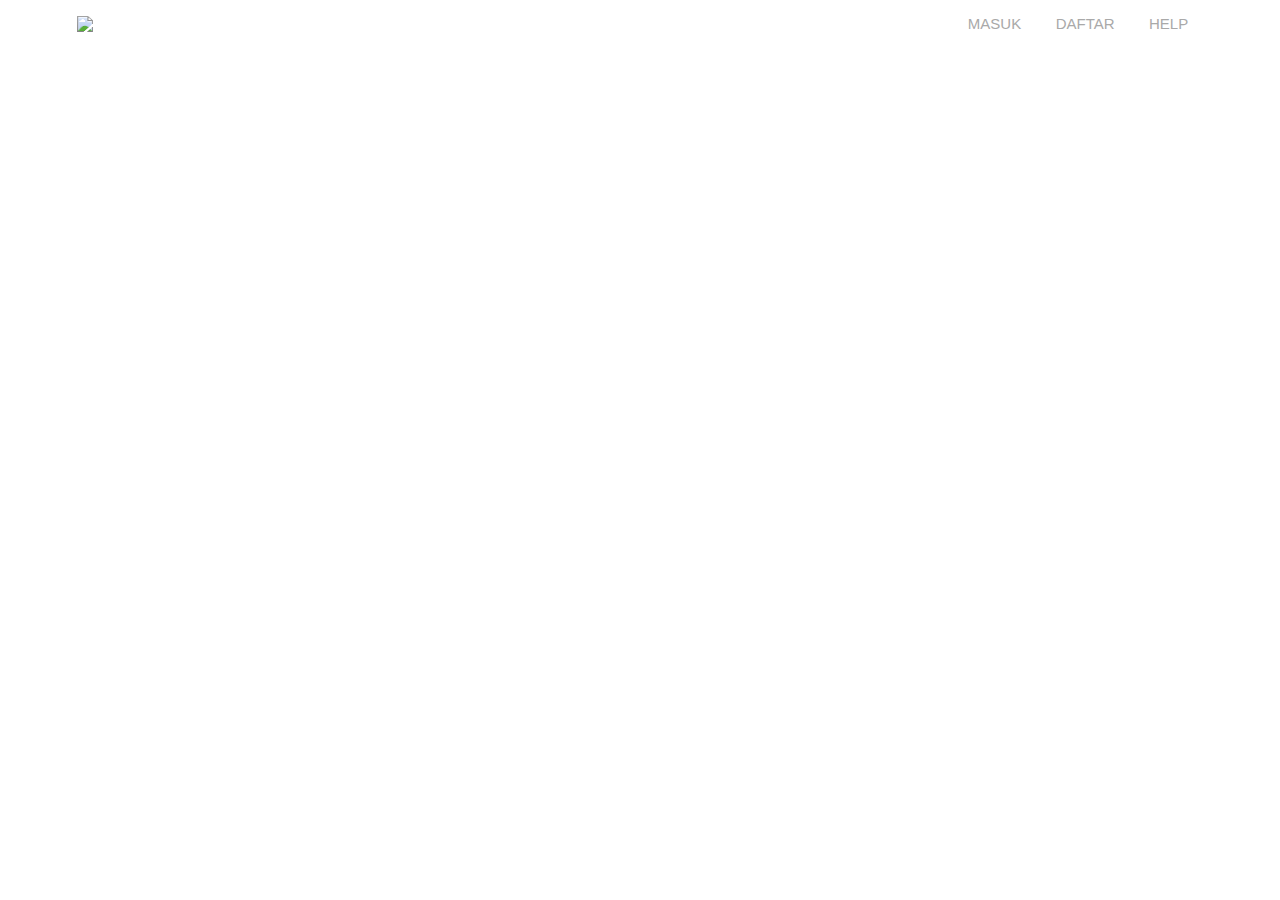
==== index.html @ 47988653 "Add files via upload" ====
<!DOCTYPE html>
<head>
    <title>Music Website</title>
    <link rel="stylesheet" href="style.css">
</head>
<body>
    <div class="container">
        <div class="navbar">
            <img src="media/logooo.png" class="logo">
            <ul>
                <li><a href="#">MASUK</a></li>
                <li><a href="#">DAFTAR</a></li>
                <li><a href="#">HELP</a></li>
            </ul>
        </div>
        <div class="content">
            <div class="left-col">
                <h1> ENJOY<br>THE<br>LIFE</h1>
            </div>
            <div class="right-col"></div>
    </div>

</body>
</html>
---- style.css ----
*{
    margin: 0;
    padding: 0;
    font-family: sans-serif;
}

.container{
    height: 100vh;
    width: 100%;
    background-image: url(media/backgr-1.png);
    background-size: cover;
    background-position: center;
    position: relative;
}
.navbar{
    width: 88%;
    margin: auto;
    padding: 15px 0;
    display: flex;
    align-items: center;
    justify-content: space-between;

}
.logo{
    width: 140px;
    cursor: pointer;
}
.navbar ul li{
    list-style: none;
    display: inline-block;
    margin: 0 15px;
}

.navbar ul li a{
    text-decoration: none;
    color: darkgrey;
    font-size: 15px;
}
.content{
    width: 100%;
    position: absolute;
    top: 30%;
}
.left-col{
    margin-left: 6%;
}

.left-col h1{
    font-size: 90px;
    color: white;
    line-height: 110px;
    float: left;
}
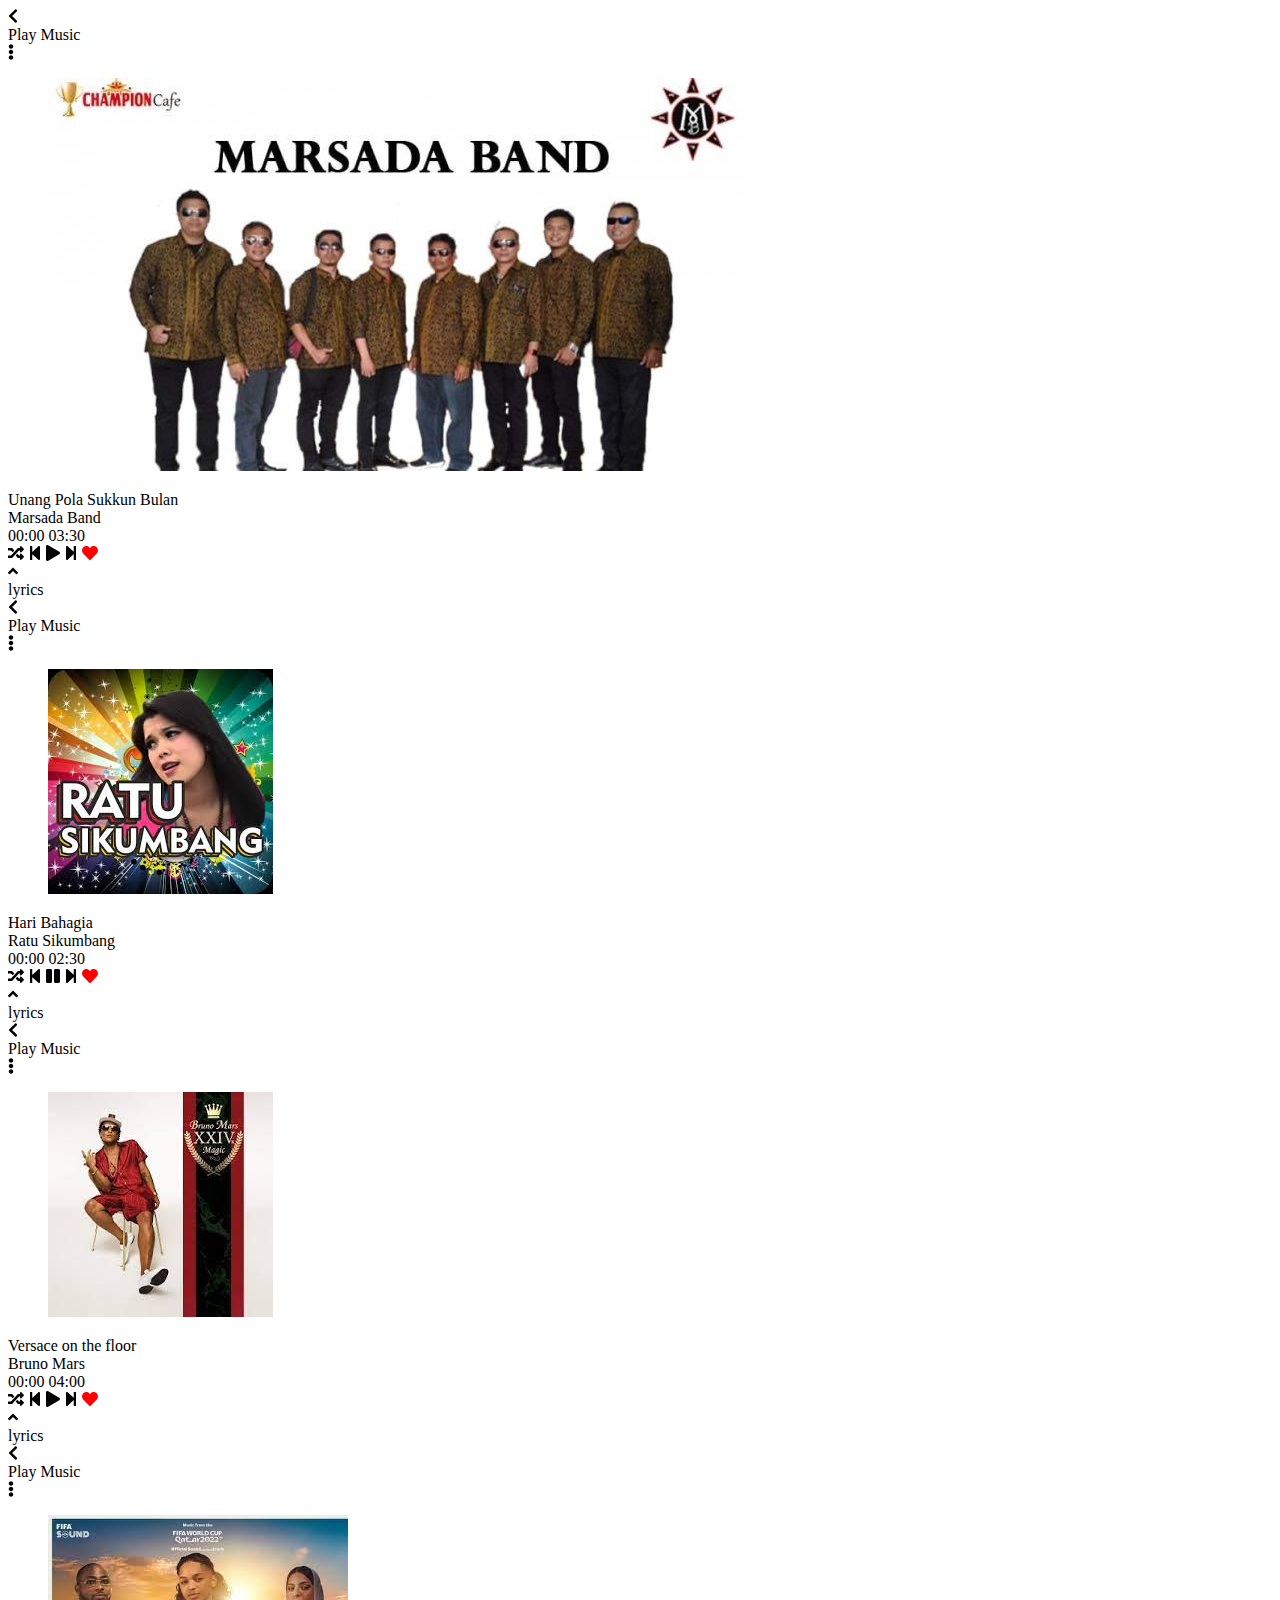
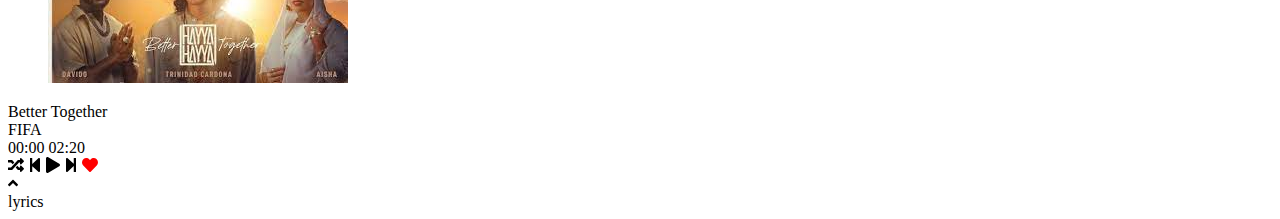
==== commit 8903de4e: "Add files via upload" ====
--- a/index.html
+++ b/index.html
@@ -1,24 +1,193 @@
 <!DOCTYPE html>
+<html lang="en">
+
 <head>
-    <title>Music Website</title>
-    <link rel="stylesheet" href="style.css">
+    <meta charset="UTF-8">
+    <meta http-equiv="X-UA-Compatible" content="IE=edge">
+    <meta name="viewport" content="width=device-width, initial-scale=1.0">
+    <title>MyMus</title>
+    <script src="fontawesome-main/all.js"></script>
+    <link rel="stylesheet" href="sidebara.css">
 </head>
+
 <body>
     <div class="container">
-        <div class="navbar">
-            <img src="media/logooo.png" class="logo">
-            <ul>
-                <li><a href="#">MASUK</a></li>
-                <li><a href="#">DAFTAR</a></li>
-                <li><a href="#">HELP</a></li>
-            </ul>
+        <div class="card">
+
+            <div class="header">
+                <span class="action"><i class="fa fa-chevron-left"></i></span>
+                <div class="playing">Play Music</div>
+                <span class="action"><i class="fa fa-ellipsis-v"></i></span>
+            </div>
+
+            <div class="content">
+                <figure class="album-cover">
+                    <img src="img/marsada.jpg" alt="">
+                </figure>
+                <div class="music-info">
+                    <div class="song-name">Unang Pola Sukkun Bulan</div>
+                    <div class="song-artist">Marsada Band</div>
+                </div>
+                <div class="timeline">
+                    <div class="time">
+                        <span class="current">00:00</span>
+                        <span class="total">03:30</span>
+                    </div>
+                    <div class="slider">
+                        <div class="progress" style="width:0px">
+                            <div class="pin"></div>
+                        </div>
+                    </div>
+                </div>
+                <div class="controls">
+                    <span class="action random"><i class="fa fa-random"></i></span>
+                    <span class="action previous"><i class="fa fa-step-backward"></i></span>
+                    <span class="action play"><i class="fa fa-play"></i></span>
+                    <span class="action next"><i class="fa fa-step-forward"></i></span>
+                    <span class="action heart"><i class="fa fa-heart" style="color: red"></i></span>
+                </div>
+            </div>
+            <div class="footer">
+                <span class="action">
+                    <i class="fa fa-angle-up"></i>
+                    <div class="lyrics">lyrics</div>
+                </span>
+            </div>
+
         </div>
-        <div class="content">
-            <div class="left-col">
-                <h1> ENJOY<br>THE<br>LIFE</h1>
+
+        <div class="card">
+
+            <div class="header">
+                <span class="action"><i class="fa fa-chevron-left"></i></span>
+                <div class="playing">Play Music</div>
+                <span class="action"><i class="fa fa-ellipsis-v"></i></span>
             </div>
-            <div class="right-col"></div>
+
+            <div class="content">
+                <figure class="album-cover">
+                    <img src="img/ratu.jpeg" alt="">
+                </figure>
+                <div class="music-info">
+                    <div class="song-name">Hari Bahagia</div>
+                    <div class="song-artist">Ratu Sikumbang</div>
+                </div>
+                <div class="timeline">
+                    <div class="time">
+                        <span class="current">00:00</span>
+                        <span class="total">02:30</span>
+                    </div>
+                    <div class="slider">
+                        <div class="progress" style="width:100px">
+                            <div class="pin"></div>
+                        </div>
+                    </div>
+                </div>
+                <div class="controls">
+                    <span class="action random"><i class="fa fa-random"></i></span>
+                    <span class="action previous"><i class="fa fa-step-backward"></i></span>
+                    <span class="action play"><i class="fa fa-pause"></i></span>
+                    <span class="action next"><i class="fa fa-step-forward"></i></span>
+                    <span class="action heart"><i class="fa fa-heart" style="color:red"></i></span>
+                </div>
+            </div>
+            <div class="footer">
+                <span class="action">
+                    <i class="fa fa-angle-up"></i>
+                    <div class="lyrics">lyrics</div>
+                </span>
+            </div>
+
+        </div>
+
+        <div class="card">
+
+            <div class="header">
+                <span class="action"><i class="fa fa-chevron-left"></i></span>
+                <div class="playing">Play Music</div>
+                <span class="action"><i class="fa fa-ellipsis-v"></i></span>
+            </div>
+
+            <div class="content">
+                <figure class="album-cover">
+                    <img src="img/vsc.jpeg" alt="">
+                </figure>
+                <div class="music-info">
+                    <div class="song-name">Versace on the floor</div>
+                    <div class="song-artist">Bruno Mars</div>
+                </div>
+                <div class="timeline">
+                    <div class="time">
+                        <span class="current">00:00</span>
+                        <span class="total">04:00</span>
+                    </div>
+                    <div class="slider">
+                        <div class="progress" style="width:0px">
+                            <div class="pin"></div>
+                        </div>
+                    </div>
+                </div>
+                <div class="controls">
+                    <span class="action random"><i class="fa fa-random"></i></span>
+                    <span class="action previous"><i class="fa fa-step-backward"></i></span>
+                    <span class="action play"><i class="fa fa-play"></i></span>
+                    <span class="action next"><i class="fa fa-step-forward"></i></span>
+                    <span class="action heart"><i class="fa fa-heart" style="color: red;"></i></span>
+                </div>
+            </div>
+            <div class="footer">
+                <span class="action">
+                    <i class="fa fa-angle-up"></i>
+                    <div class="lyrics">lyrics</div>
+                </span>
+            </div>
+
+        </div>
+
+        <div class="card">
+
+            <div class="header">
+                <span class="action"><i class="fa fa-chevron-left"></i></span>
+                <div class="playing">Play Music</div>
+                <span class="action"><i class="fa fa-ellipsis-v"></i></span>
+            </div>
+
+            <div class="content">
+                <figure class="album-cover">
+                    <img src="img/hayahaya.jpeg" alt="">
+                </figure>
+                <div class="music-info">
+                    <div class="song-name">Better Together </div>
+                    <div class="song-artist">FIFA</div>
+                </div>
+                <div class="timeline">
+                    <div class="time">
+                        <span class="current">00:00</span>
+                        <span class="total">02:20</span>
+                    </div>
+                    <div class="slider">
+                        <div class="progress" style="width:0px">
+                            <div class="pin"></div>
+                        </div>
+                    </div>
+                </div>
+                <div class="controls">
+                    <span class="action random"><i class="fa fa-random"></i></span>
+                    <span class="action previous"><i class="fa fa-step-backward"></i></span>
+                    <span class="action play"><i class="fa fa-play"></i></span>
+                    <span class="action next"><i class="fa fa-step-forward"></i></span>
+                    <span class="action heart"><i class="fa fa-heart" style="color: red;"></i></span>
+                </div>
+            </div>
+            <div class="footer">
+                <span class="action">
+                    <i class="fa fa-angle-up"></i>
+                    <div class="lyrics">lyrics</div>
+                </span>
+            </div>
+
+        </div>
     </div>
+</body>
 
-</body>
 </html>